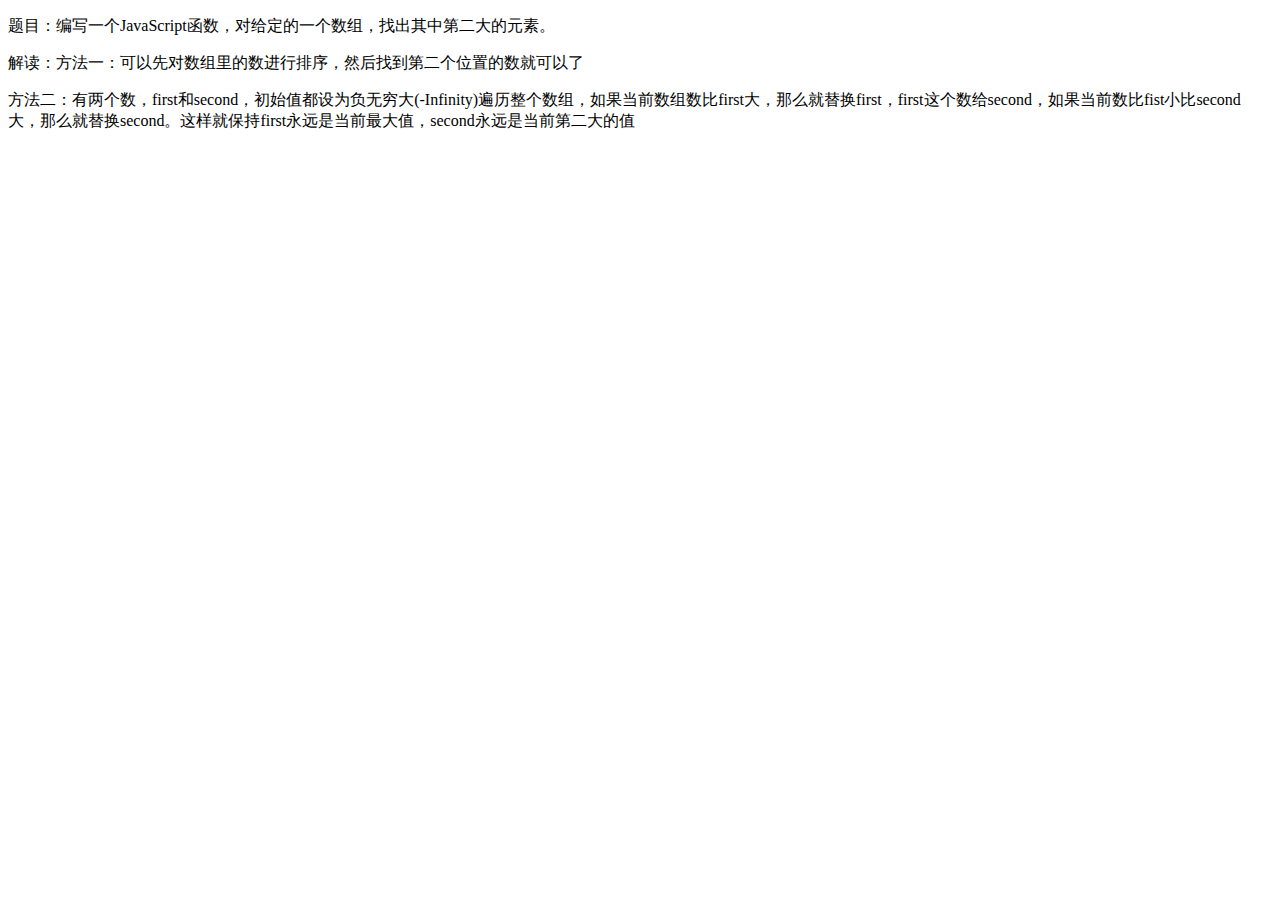
==== 1-1-2-second large/index.html @ e06237e4 "upd" ====
<!DOCTYPE html>
<html lang="en">
<head>
	<meta charset="UTF-8">
	<title>Document</title>
	<script src="http://libs.useso.com/js/jquery/1.9.1/jquery.min.js"></script>

</head>
<body>
<p>题目：编写一个JavaScript函数，对给定的一个数组，找出其中第二大的元素。</p>
<p>解读：方法一：可以先对数组里的数进行排序，然后找到第二个位置的数就可以了</p>
	<p>方法二：有两个数，first和second，初始值都设为负无穷大(-Infinity)遍历整个数组，如果当前数组数比first大，那么就替换first，first这个数给second，如果当前数比fist小比second大，那么就替换second。这样就保持first永远是当前最大值，second永远是当前第二大的值</p>

	<script src="script.js"></script>
</body>
</html>
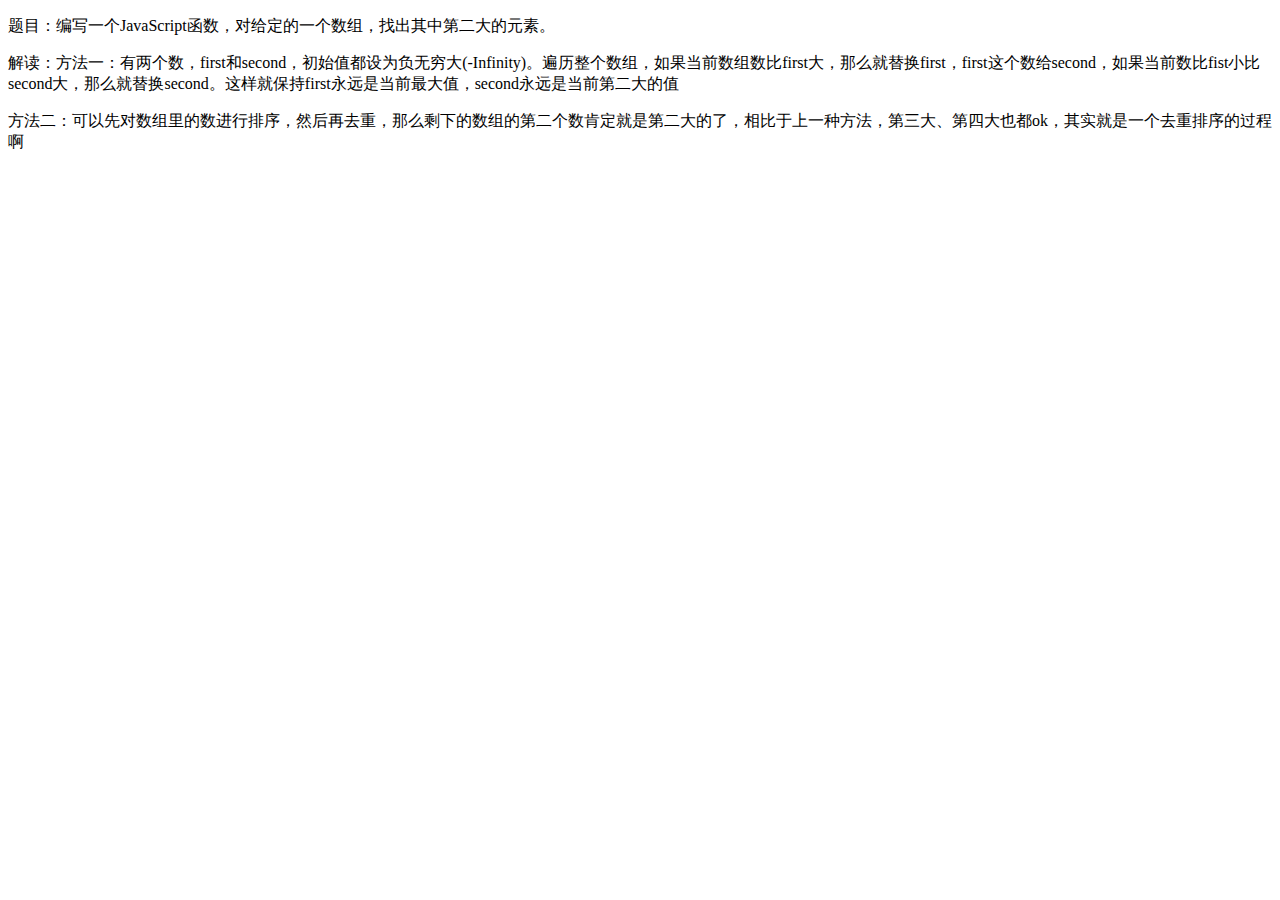
==== commit 45b40532: "add" ====
--- a/1-1-2-second large/index.html
+++ b/1-1-2-second large/index.html
@@ -8,8 +8,8 @@
 </head>
 <body>
 <p>题目：编写一个JavaScript函数，对给定的一个数组，找出其中第二大的元素。</p>
-<p>解读：方法一：可以先对数组里的数进行排序，然后找到第二个位置的数就可以了</p>
-	<p>方法二：有两个数，first和second，初始值都设为负无穷大(-Infinity)遍历整个数组，如果当前数组数比first大，那么就替换first，first这个数给second，如果当前数比fist小比second大，那么就替换second。这样就保持first永远是当前最大值，second永远是当前第二大的值</p>
+<p>解读：方法一：有两个数，first和second，初始值都设为负无穷大(-Infinity)。遍历整个数组，如果当前数组数比first大，那么就替换first，first这个数给second，如果当前数比fist小比second大，那么就替换second。这样就保持first永远是当前最大值，second永远是当前第二大的值</p>
+	<p>方法二：可以先对数组里的数进行排序，然后再去重，那么剩下的数组的第二个数肯定就是第二大的了，相比于上一种方法，第三大、第四大也都ok，其实就是一个去重排序的过程啊</p>
 
 	<script src="script.js"></script>
 </body>
